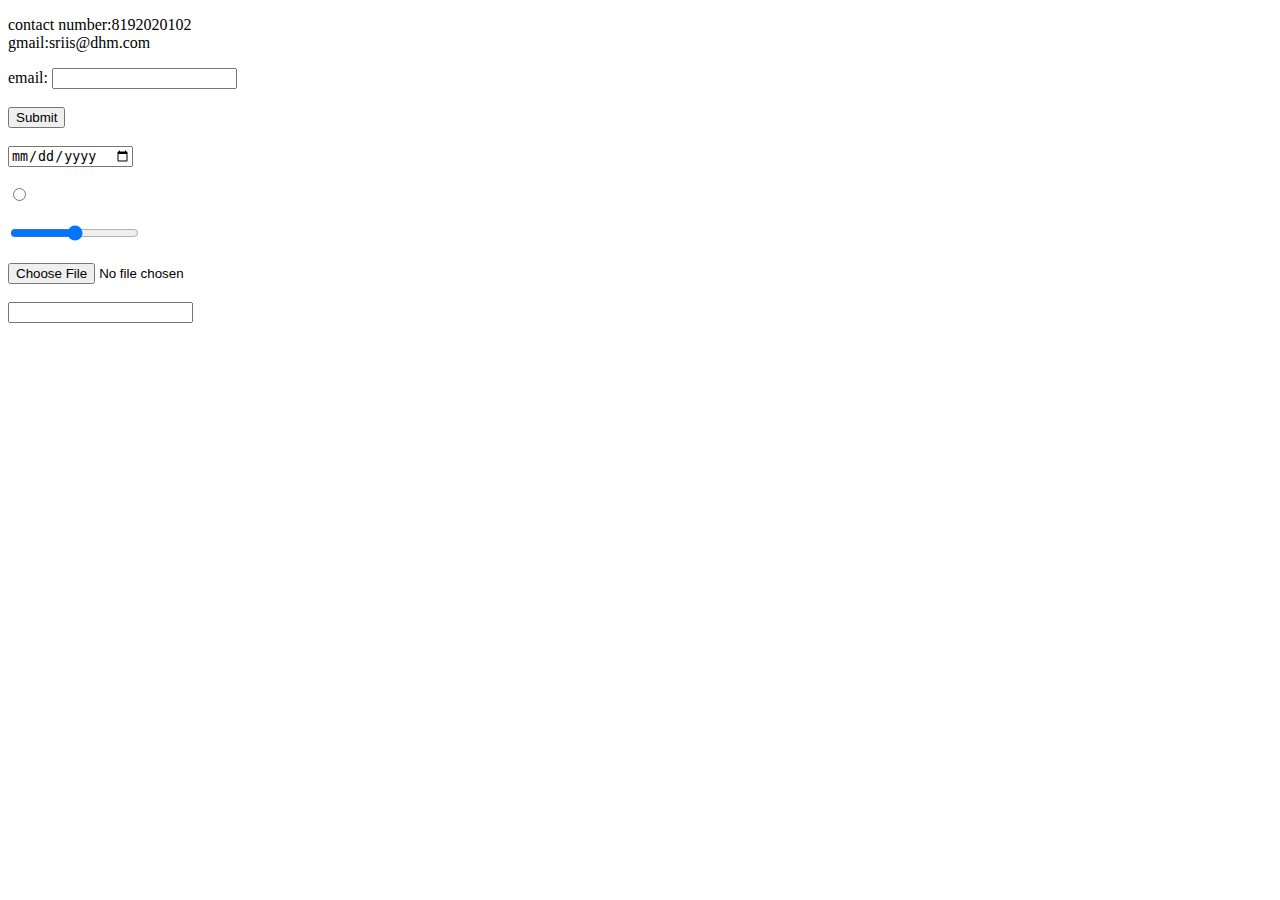
==== contact me.html @ 8d523491 "Add files via upload" ====
<!DOCTYPE html>
<html lang="en" dir="ltr">
  <head>
    <meta charset="utf-8">
    <title></title>
  </head>
  <body>
    <p>
      contact number:8192020102<br />
      gmail:sriis@dhm.com
      </p>
      <form >

      <label>email</label>:</label>
      <input type="email"  /><br /><br />
      <input type="submit"  /><br /><br />
      <input type="date" value=""><br /><br />
      <input type="radio" name="accept t n c"><br /><br />
      <input type="range" value="0-100" ><br /><br />
      <input type="file" value="no file choosen"/><br  /><br />
      <input type="open" name="" value="">
    </form>
  </body>
</html>
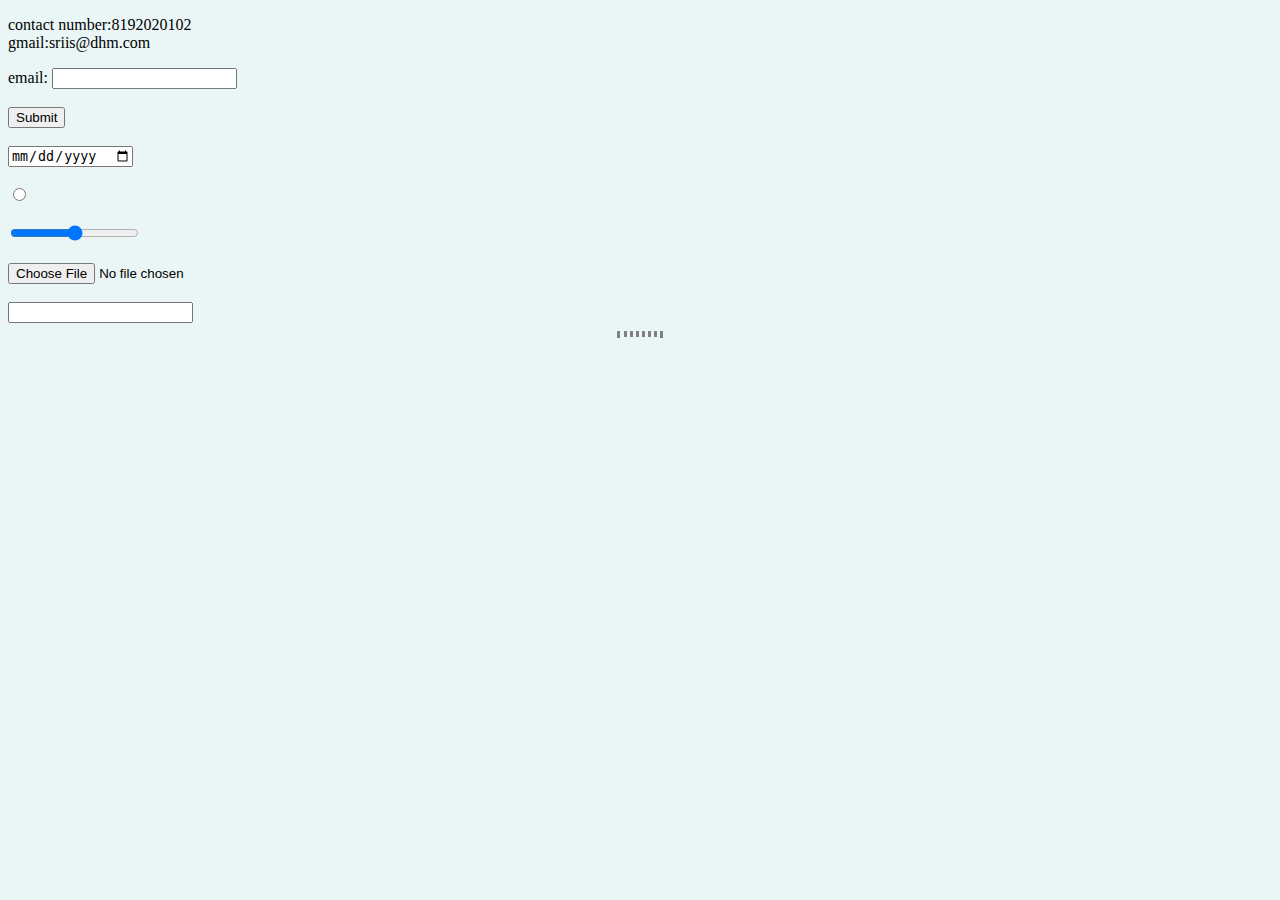
==== commit 80f277da: "Add files via upload" ====
--- a/contact me.html
+++ b/contact me.html
@@ -1,8 +1,15 @@
-<!DOCTYPE html>
+﻿<!DOCTYPE html>
 <html lang="en" dir="ltr">
   <head>
     <meta charset="utf-8">
-    <title></title>
+    <title>contact</title>
+  <link rel="stylesheet" href="style.css">
+<style>
+body{
+background-color:#EAF6F6;
+}
+</style>
+
   </head>
   <body>
     <p>
@@ -22,3 +29,4 @@
     </form>
   </body>
 </html>
+<hr>
--- a/style.css
+++ b/style.css
@@ -0,0 +1,38 @@
+ body
+{
+
+    background-color: EAF6F6;
+
+}
+hr
+{
+border: dotted;
+width:40px;
+}
+img
+{
+width:40%;
+border-radius:50%
+}
+.btn {
+  -webkit-border-radius: 10;
+  -moz-border-radius: 10;
+  border-radius: 10px;
+  text-shadow: 4px 3px 0px #380438;
+  -webkit-box-shadow: 7px 6px 11px #0a0a0a;
+  -moz-box-shadow: 7px 6px 11px #0a0a0a;
+  box-shadow: 7px 6px 11px #0a0a0a;
+  font-family: Arial;
+  color: #f5ebf5;
+  font-size: 17px;
+  padding: 10px;
+  background: #13364d;
+  text-decoration: none;
+}
+
+.btn:hover {
+  background: #3f5f73;
+  text-decoration: none;
+
+}
+
